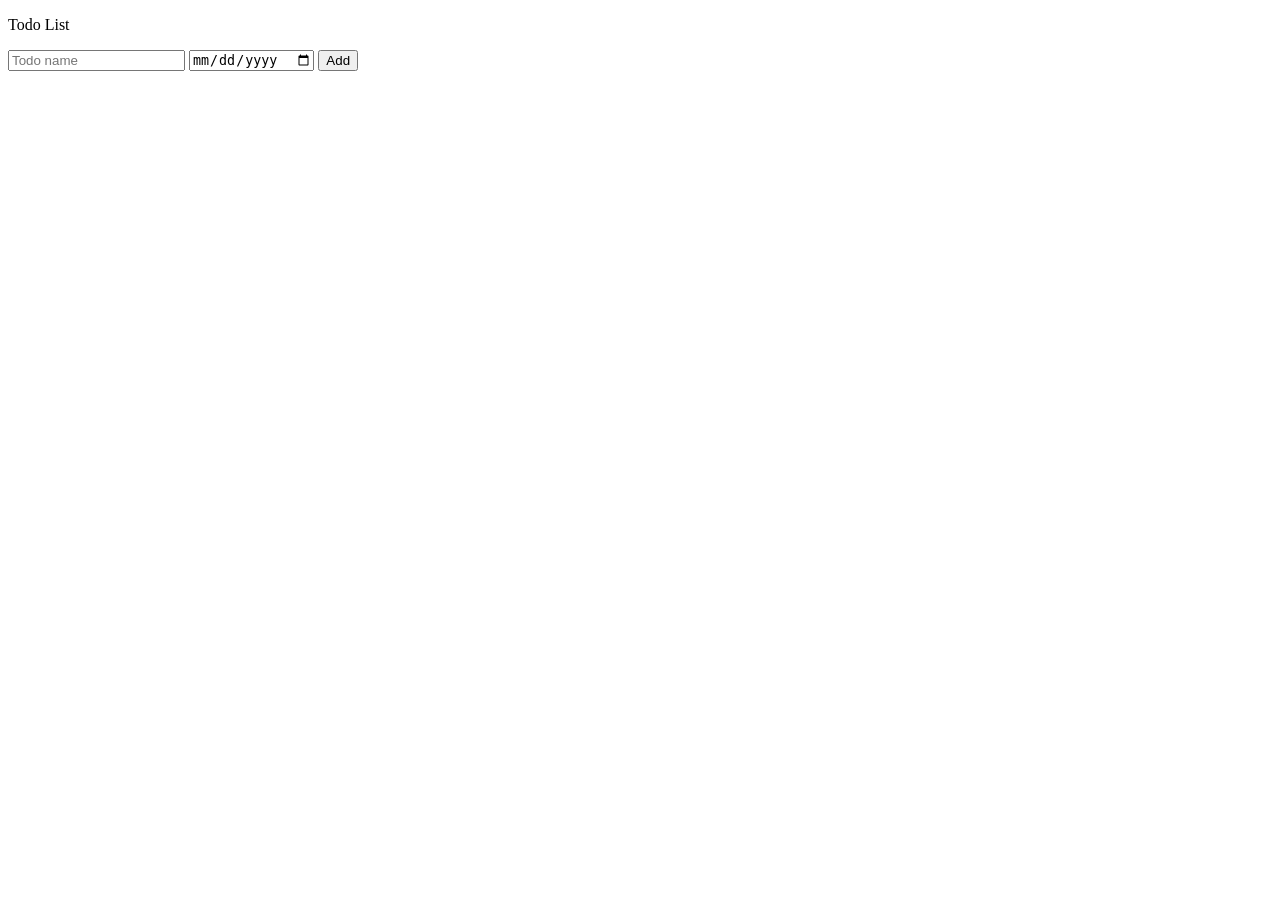
==== Todo-List/todo-list.html @ fd55233c "Add files via upload" ====
<!DOCTYPE html>
<html>
    <head>
        <title>
            Todo List
        </title>
        <link rel="stylesheet" href="11-Todo-list.css">
    </head>
    <body>
        <p>Todo List </p>

        <div class="todo-input-grid">
            <input placeholder="Todo name" class="js-input name-input" onkeydown="handleKeydown(event);">
            <input type="date" 
            class="js-due-date-input due-date-input">
            <button onclick="
            addTodo()
            " class="add-todo-button">Add</button>
        </div>

        <div class="js-todo-list todo-grid"></div>
        <script src="11-todo-list.js"></script>
    </body>
</html>
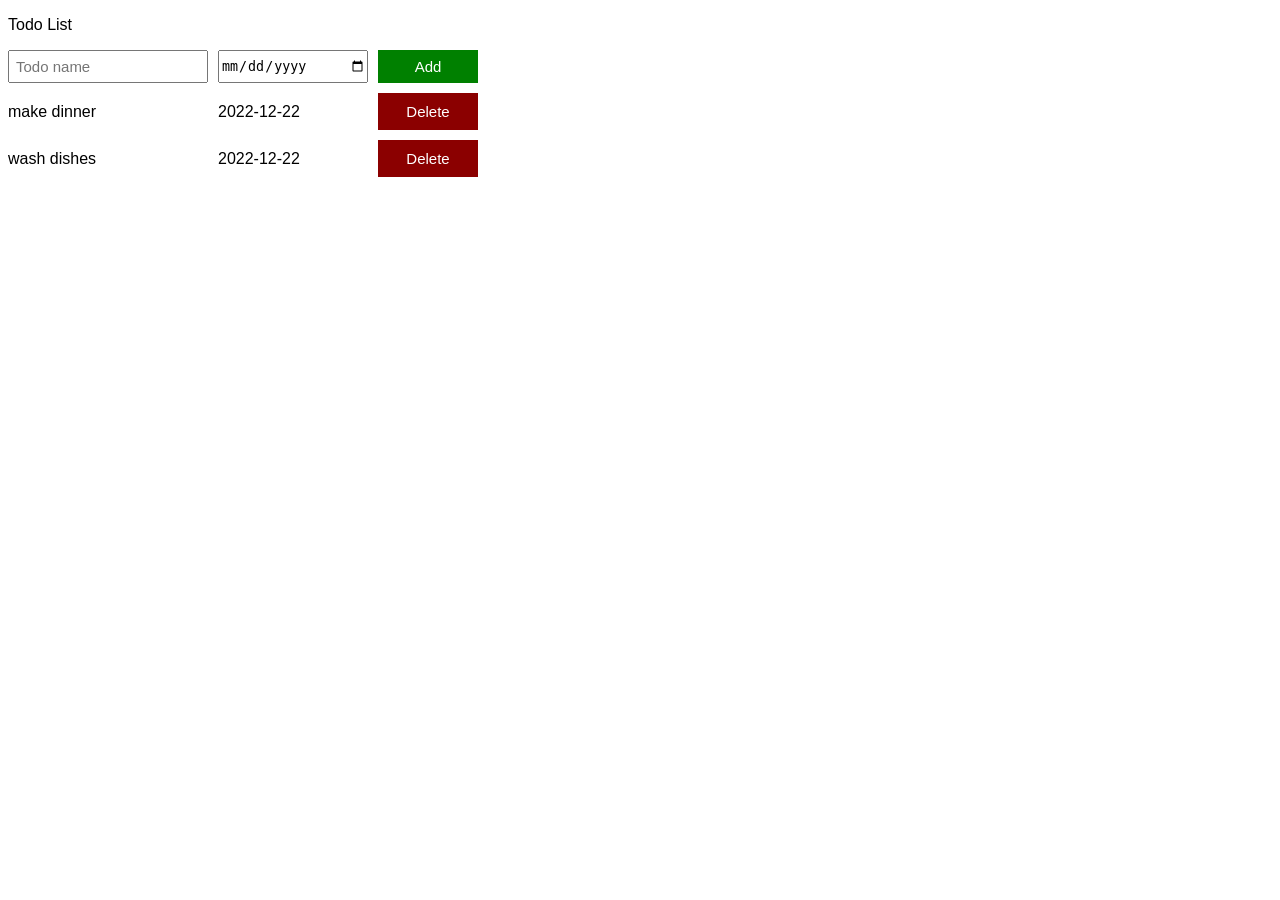
==== commit 7945315c: "Update todo-list.html updated the CSS and Js link" ====
--- a/Todo-List/todo-list.html
+++ b/Todo-List/todo-list.html
@@ -4,7 +4,7 @@
         <title>
             Todo List
         </title>
-        <link rel="stylesheet" href="11-Todo-list.css">
+        <link rel="stylesheet" href="Todo-list.css">
     </head>
     <body>
         <p>Todo List </p>
@@ -19,6 +19,6 @@
         </div>
 
         <div class="js-todo-list todo-grid"></div>
-        <script src="11-todo-list.js"></script>
+        <script src="todo-list.js"></script>
     </body>
-</html>+</html>
--- a/Todo-List/Todo-list.css
+++ b/Todo-List/Todo-list.css
@@ -0,0 +1,43 @@
+body {
+    font-family: arial;
+}
+
+.todo-grid,
+.todo-input-grid{
+    display:grid;
+    grid-template-columns: 200px 150px 100px;
+    column-gap: 10px;
+    row-gap: 10px;
+    align-items: center;
+
+}
+
+.todo-input-grid{
+    margin-bottom: 10px;
+    align-items: stretch;
+}
+
+.name-input,
+.due-date-inputs {
+    font-size: 15px;
+    padding:6px;
+
+}
+
+.add-todo-button{
+    background-color: green;
+    color:white;
+    border:none;
+    font-size: 15px;
+    cursor: pointer;
+}
+
+.delete-todo-button{
+    background-color: darkred;
+    color:white;
+    border:none;
+    font-size: 15px;
+    cursor: pointer;
+    padding-top:10px;
+    padding-bottom: 10px;
+}
